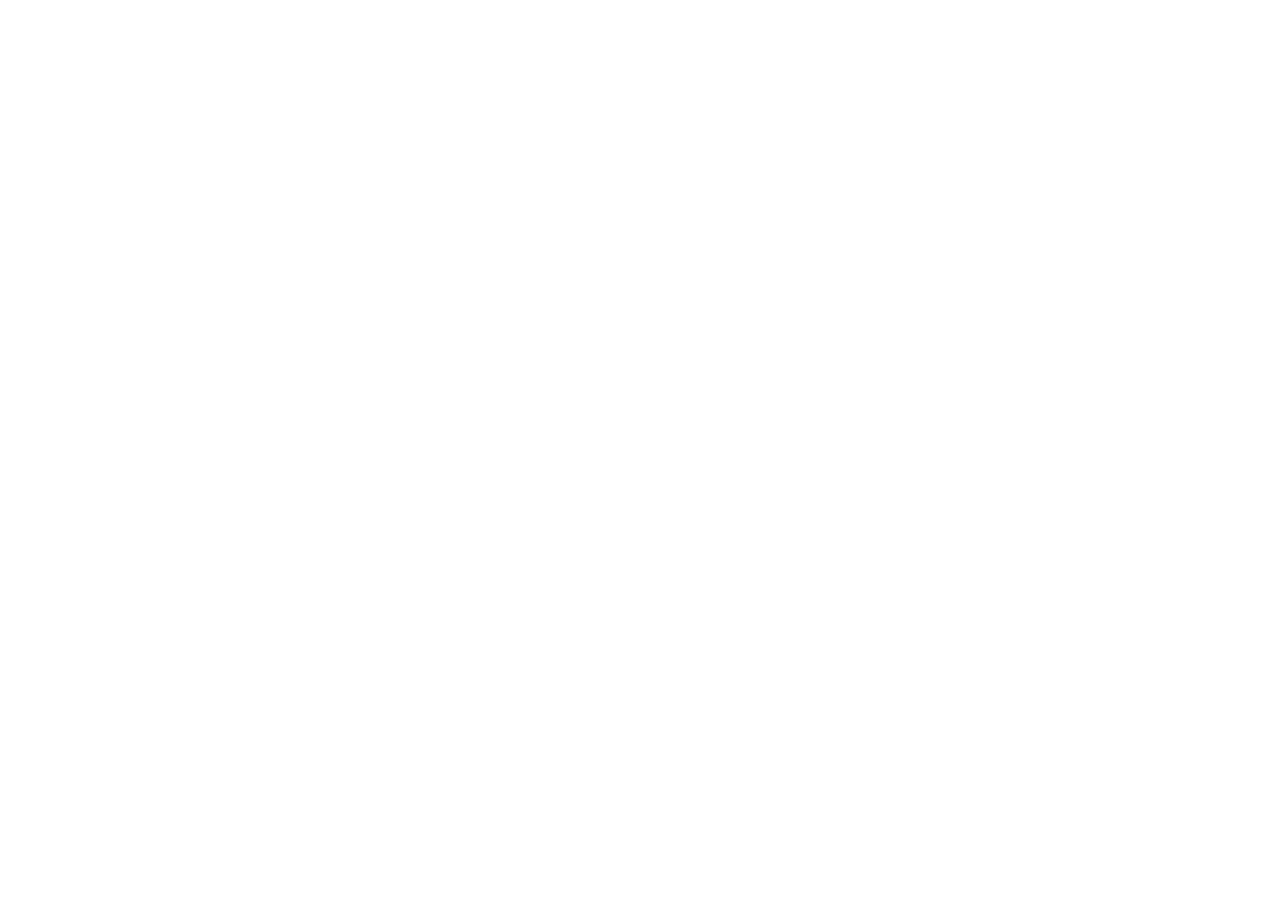
==== index.html @ 5d726233 "class setting" ====
<!DOCTYPE html>
<html lang="en">
    <head>
        <meta charset="UTF-8" />
        <meta http-equiv="X-UA-Compatible" content="IE=edge" />
        <meta name="viewport" content="width=device-width, initial-scale=1.0" />
        <title>goit-markup-hw-02</title>
        <link rel="stylesheet" href="./css/styles.css" />
    </head>
    </html>
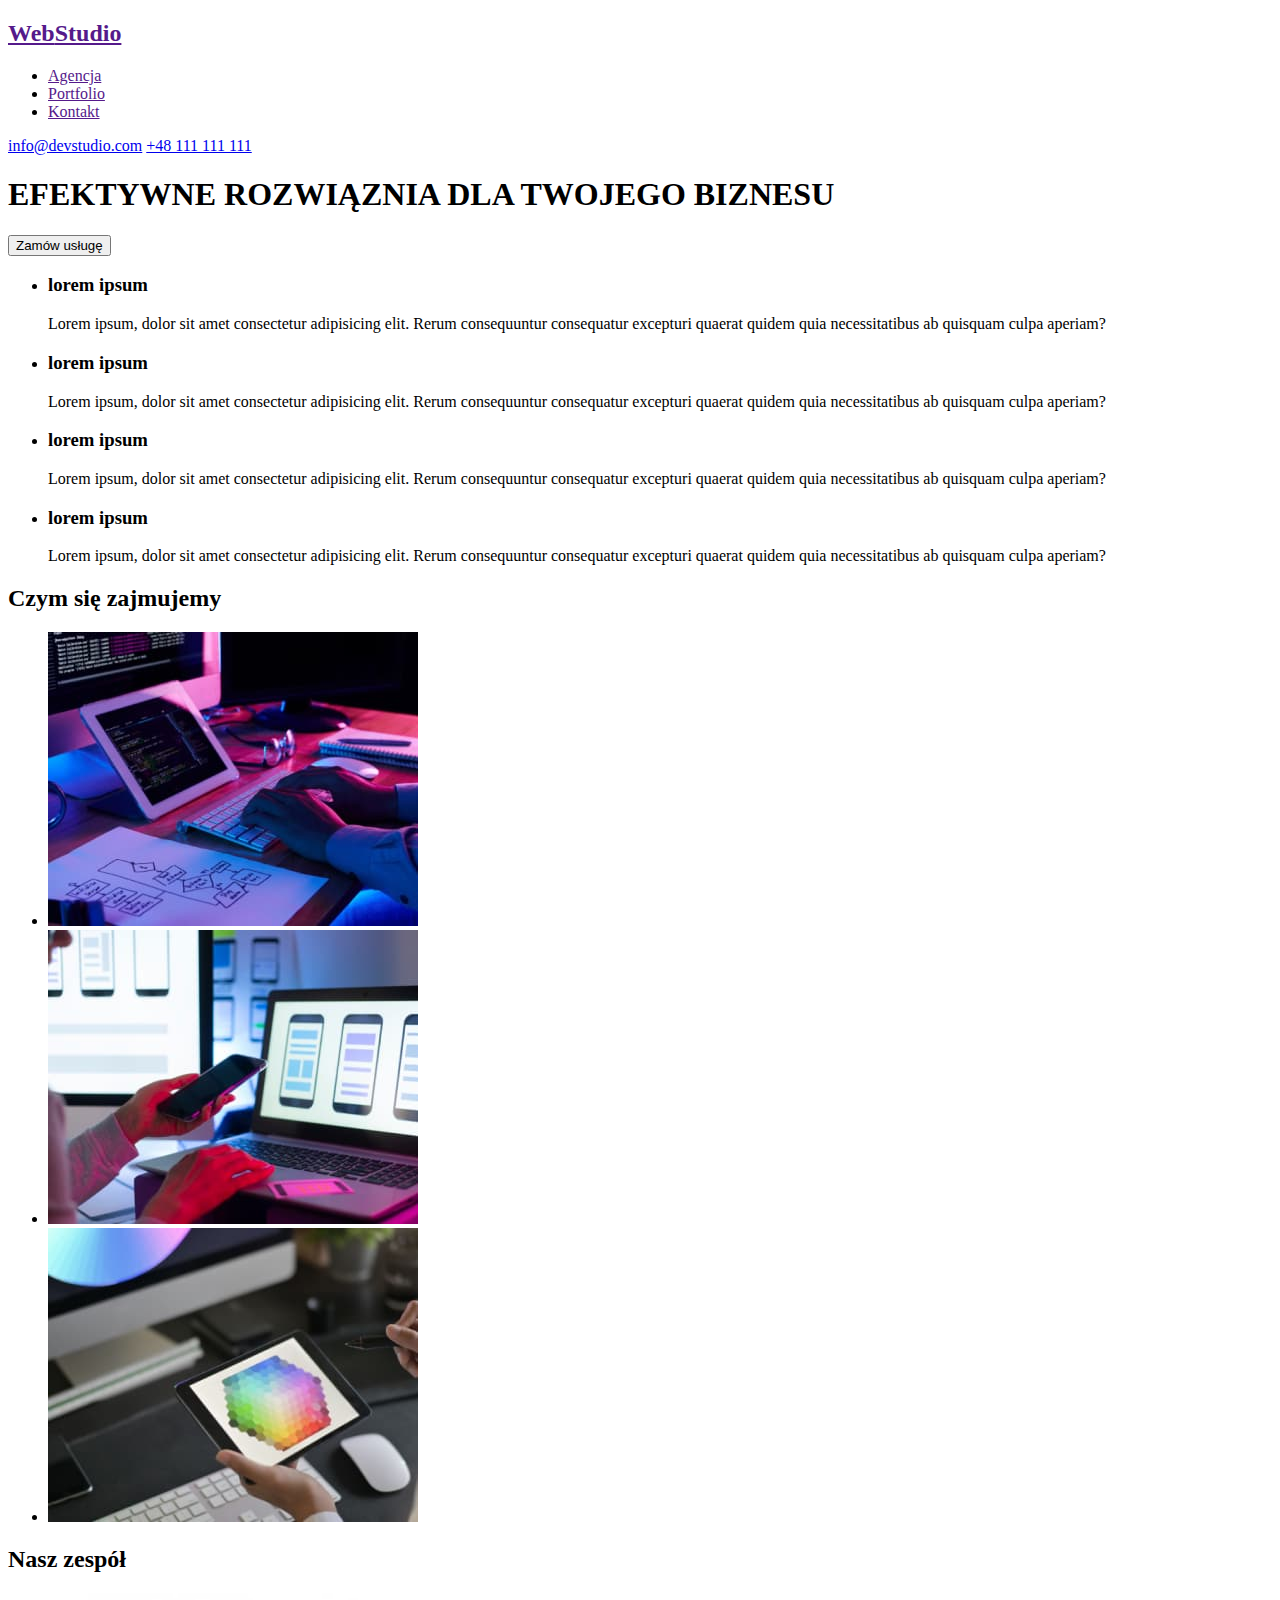
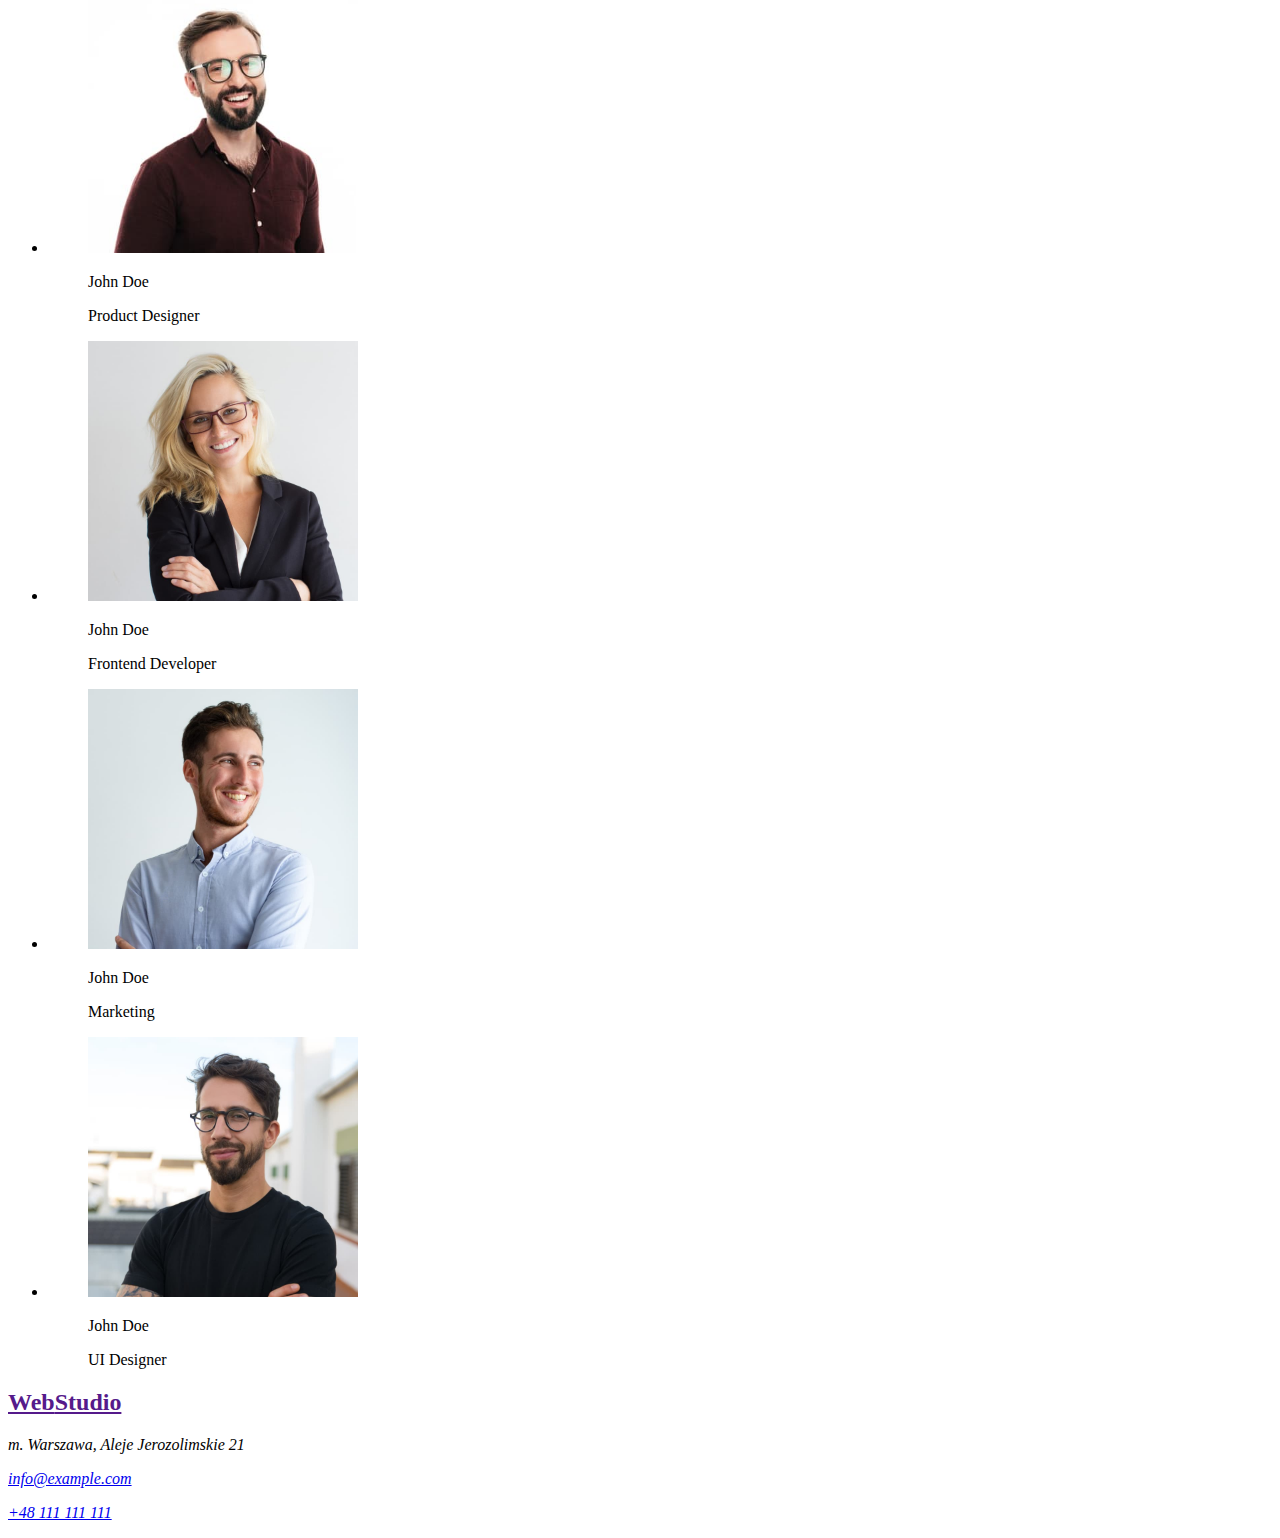
==== commit c3a2acc1: "Clone the first task and add classes and styles" ====
--- a/index.html
+++ b/index.html
@@ -1,10 +1,177 @@
 <!DOCTYPE html>
 <html lang="en">
-    <head>
-        <meta charset="UTF-8" />
-        <meta http-equiv="X-UA-Compatible" content="IE=edge" />
-        <meta name="viewport" content="width=device-width, initial-scale=1.0" />
-        <title>goit-markup-hw-02</title>
-        <link rel="stylesheet" href="./css/styles.css" />
-    </head>
-    </html>+  <head>
+    <meta charset="UTF-8" />
+    <meta http-equiv="X-UA-Compatible" content="IE=edge" />
+    <meta name="viewport" content="width=device-width, initial-scale=1.0" />
+    <title>Studio</title>
+    <link rel="stylesheet" href="./css/styles.css" />
+    <link rel="preconnect" href="https://fonts.googleapis.com" />
+    <link rel="preconnect" href="https://fonts.gstatic.com" crossorigin />
+    <link
+      href="https://fonts.googleapis.com/css2?family=Raleway:ital,wght@0,700;1,700&family=Roboto:ital,wght@0,400;0,500;0,700;0,900;1,400;1,500;1,700;1,900&display=swap"
+      rel="stylesheet"
+    />
+  </head>
+  <body>
+    <header>
+      <h2>
+        <a href="" class="logo-header"
+          ><span class="first-letters">Web</span>Studio</a>
+      </h2>
+      <nav>
+        <ul class="list">
+          <li><a href="" class="header-menu">Agencja</a></li>
+          <li><a href="" class="header-menu">Portfolio</a></li>
+          <li><a href="" class="header-menu">Kontakt</a></li>
+        </ul>
+      </nav>
+      <div>
+        <a href="mailto:info@devstudio.com" class="e-mail">info@devstudio.com</a>
+        <a href="tel:+48111111111" class="phone-number">+48 111 111 111</a>
+      </div>
+    </header>
+    <main>
+      <section class="service-section">
+        <h1 class="main-title">EFEKTYWNE ROZWIĄZNIA DLA TWOJEGO BIZNESU</h1>
+        <button type="button" class="order-button">Zamów usługę</button>
+      </section>
+      <section>
+        <ul class="lorem-list">
+          <li>
+            <h3 class="title">lorem ipsum</h3>
+            <p class="text">
+              Lorem ipsum, dolor sit amet consectetur adipisicing elit. Rerum
+              consequuntur consequatur excepturi quaerat quidem quia
+              necessitatibus ab quisquam culpa aperiam?
+            </p>
+          </li>
+          <li>
+            <h3 class="title">lorem ipsum</h3>
+            <p class="text">
+              Lorem ipsum, dolor sit amet consectetur adipisicing elit. Rerum
+              consequuntur consequatur excepturi quaerat quidem quia
+              necessitatibus ab quisquam culpa aperiam?
+            </p>
+          </li>
+          <li>
+            <h3 class="title">lorem ipsum</h3>
+            <p class="text">
+              Lorem ipsum, dolor sit amet consectetur adipisicing elit. Rerum
+              consequuntur consequatur excepturi quaerat quidem quia
+              necessitatibus ab quisquam culpa aperiam?
+            </p>
+          </li>
+          <li>
+            <h3 class="title">lorem ipsum</h3>
+            <p class="text">
+              Lorem ipsum, dolor sit amet consectetur adipisicing elit. Rerum
+              consequuntur consequatur excepturi quaerat quidem quia
+              necessitatibus ab quisquam culpa aperiam?
+            </p>
+          </li>
+        </ul>
+      </section>
+      <section>
+        <h2 class="profession">Czym się zajmujemy</h2>
+        <ul class="photo-profession">
+          <li>
+            <img
+              src="images/img.jpg"
+              alt="osoba pisząca na klawiaturze"
+              width="370"
+              height="294"
+            />
+          </li>
+          <li>
+            <img
+              src="images/img(1).jpg"
+              alt="osoba trzyma telefon i sprawdza"
+              width="370"
+              height="294"
+            />
+          </li>
+          <li>
+            <img
+              src="images/img(2).jpg"
+              alt="osoba trzyma tablet na którym wyświetlona jest paleta kolorów"
+              width="370"
+              height="294"
+            />
+          </li>
+        </ul>
+      </section>
+      <section class="team">
+        <h2 class="section-title">Nasz zespół</h2>
+        <ul class="team">
+          <li>
+            <figure class="person">
+              <img
+                src="images/img(3).jpg"
+                alt="mężczyzna w okularach i bordowej koszuli"
+                width="270"
+                height="260"
+              />
+              <figcaption>
+                <p class="name">John Doe</p>
+                <p class="position">Product Designer</p>
+              </figcaption>
+            </figure>
+          </li>
+          <li>
+            <figure class="person">
+              <img
+                src="images/img(4).jpg"
+                alt="kobieta w okularch"
+                width="270"
+                height="260"
+              />
+              <figcaption>
+                <p class="name">John Doe</p>
+                <p class="position">Frontend Developer</p>
+              </figcaption>
+            </figure>
+          </li>
+          <li>
+            <figure class="person">
+              <img
+                src="images/img(5).jpg"
+                alt="mężczyzna w jasnej koszuli"
+                width="270"
+                height="260"
+              />
+              <figcaption>
+                <p class="name">John Doe</p>
+                <p class="position">Marketing</p>
+              </figcaption>
+            </figure>
+          </li>
+          <li>
+            <figure class="person">
+              <img
+                src="images/img(6).jpg"
+                alt="mężczyzna w okularach i ciemnej koszuluce"
+                width="270"
+                height="260"
+              />
+              <figcaption>
+                <p class="name">John Doe</p>
+                <p class="position">UI Designer</p>
+              </figcaption>
+            </figure>
+          </li>
+        </ul>
+      </section>
+    </main>
+    <footer class="footer">
+      <h2>
+        <a href="" class="logo-footer"><span class="first-letters">Web</span><span class="last-letters">Studio</span></a>
+      </h2>
+      <address class="address">m. Warszawa, Aleje Jerozolimskie 21</address>
+      <address>
+        <p><a href="mailto:info@example.com" class="e-mail-footer">info@example.com</a></p>
+        <p><a href="tel:+48111111111" class="phone-number-footer">+48 111 111 111</a></p>
+      </address>
+    </footer>
+  </body>
+</html>
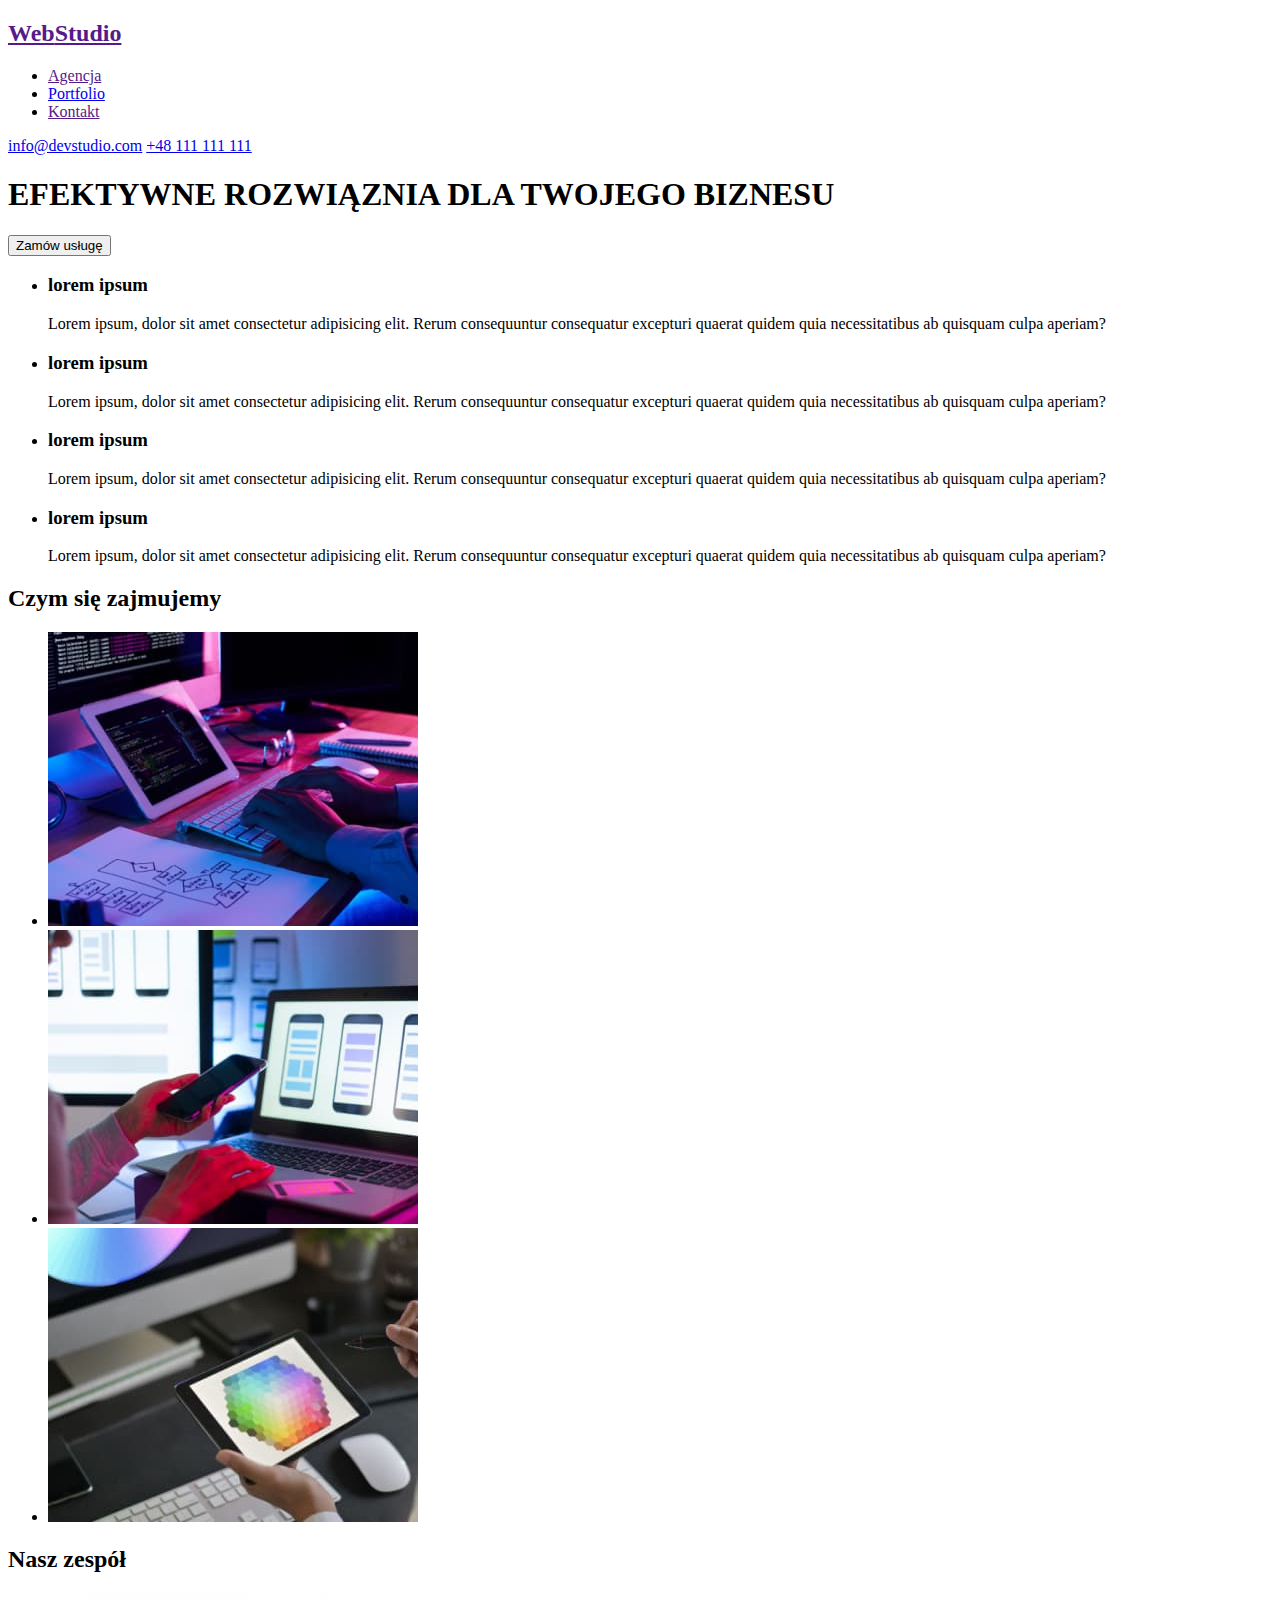
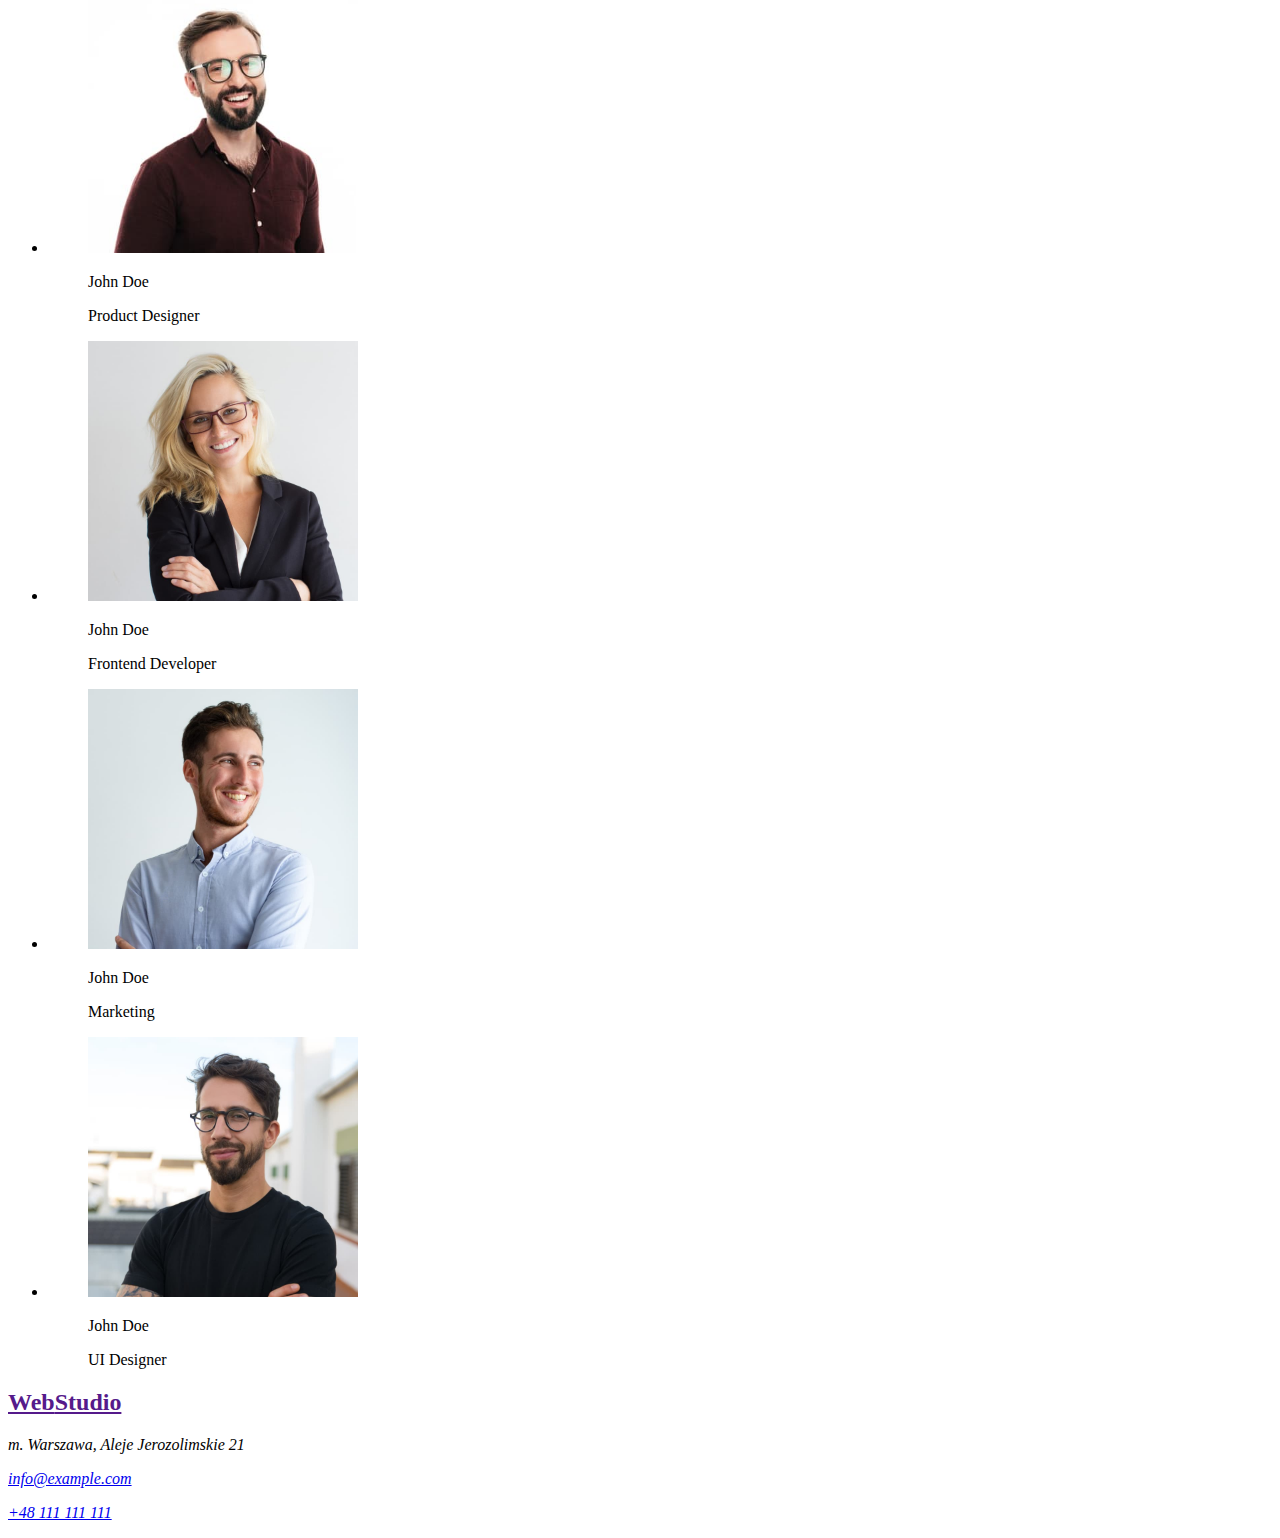
==== commit 6198f726: "correction of CSS styles" ====
--- a/index.html
+++ b/index.html
@@ -22,7 +22,7 @@
       <nav>
         <ul class="list">
           <li><a href="" class="header-menu">Agencja</a></li>
-          <li><a href="" class="header-menu">Portfolio</a></li>
+          <li><a href="portfolio.html" class="header-menu">Portfolio</a></li>
           <li><a href="" class="header-menu">Kontakt</a></li>
         </ul>
       </nav>
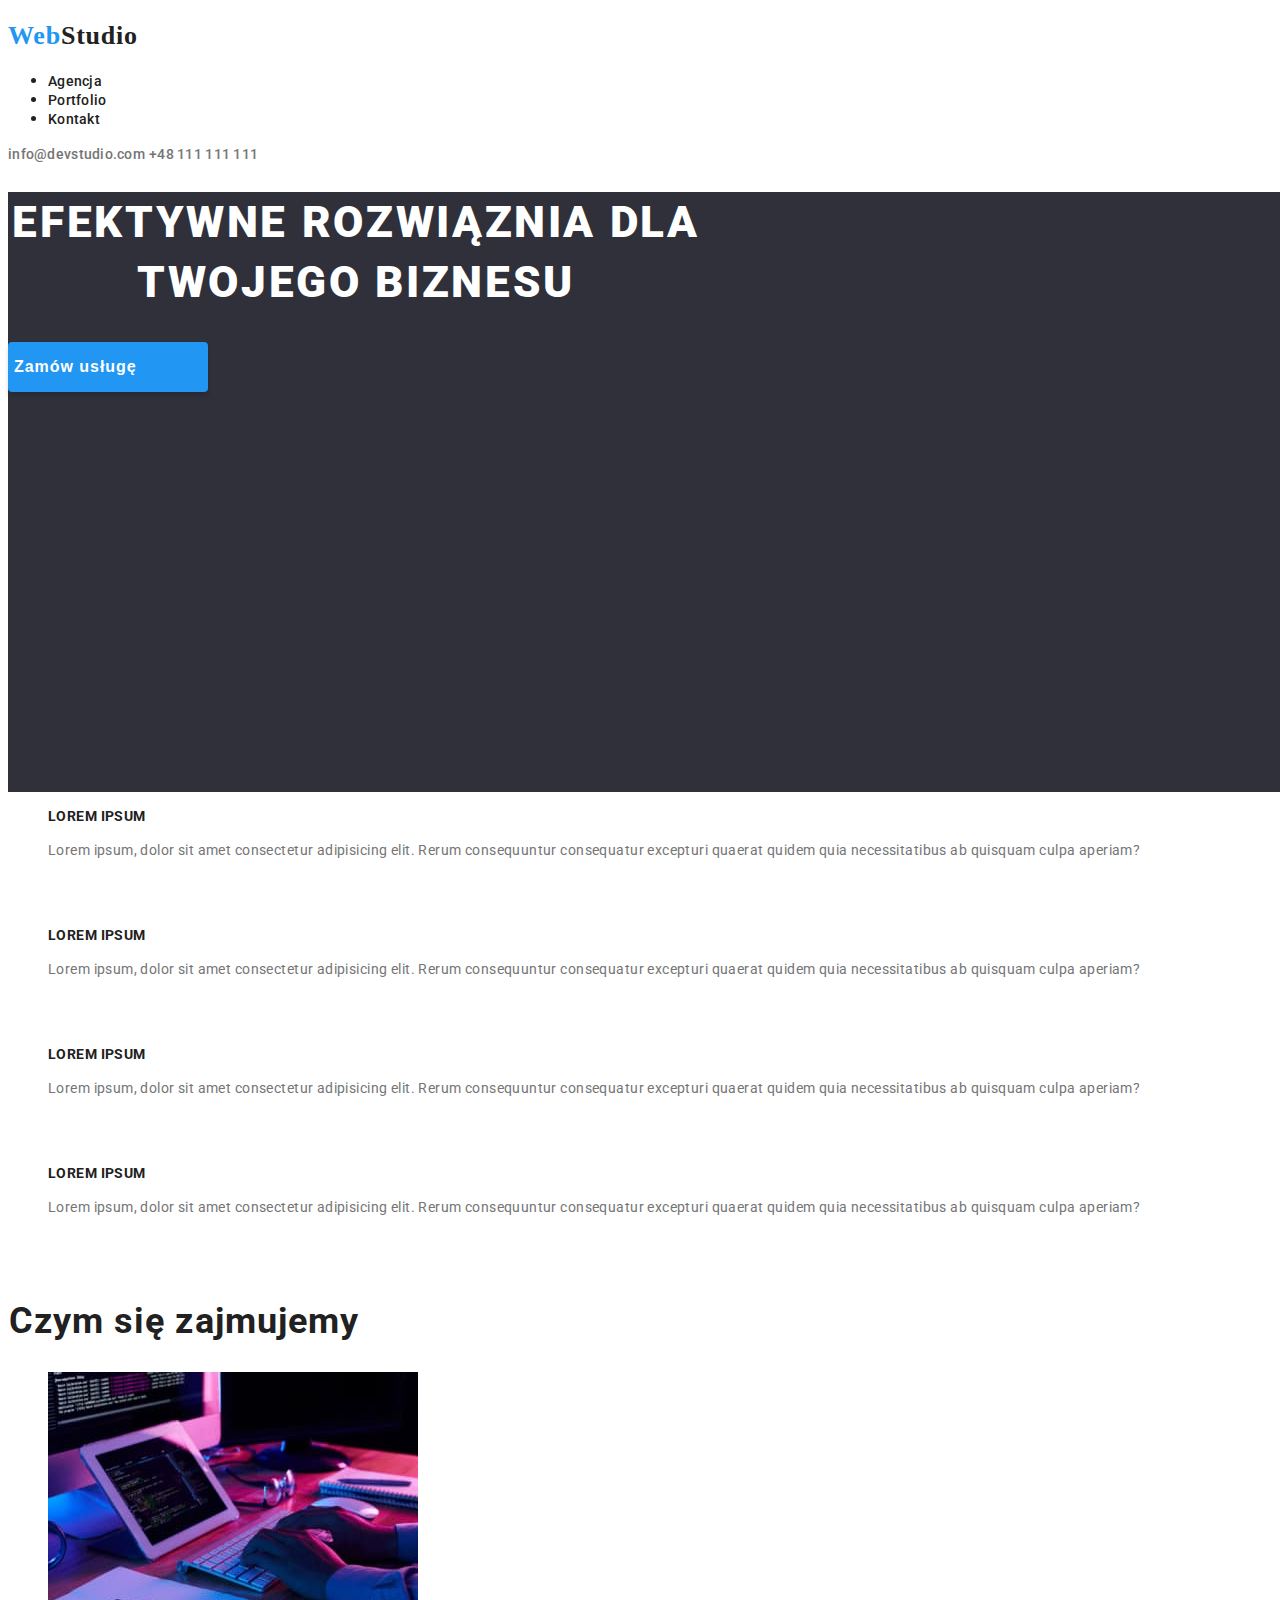
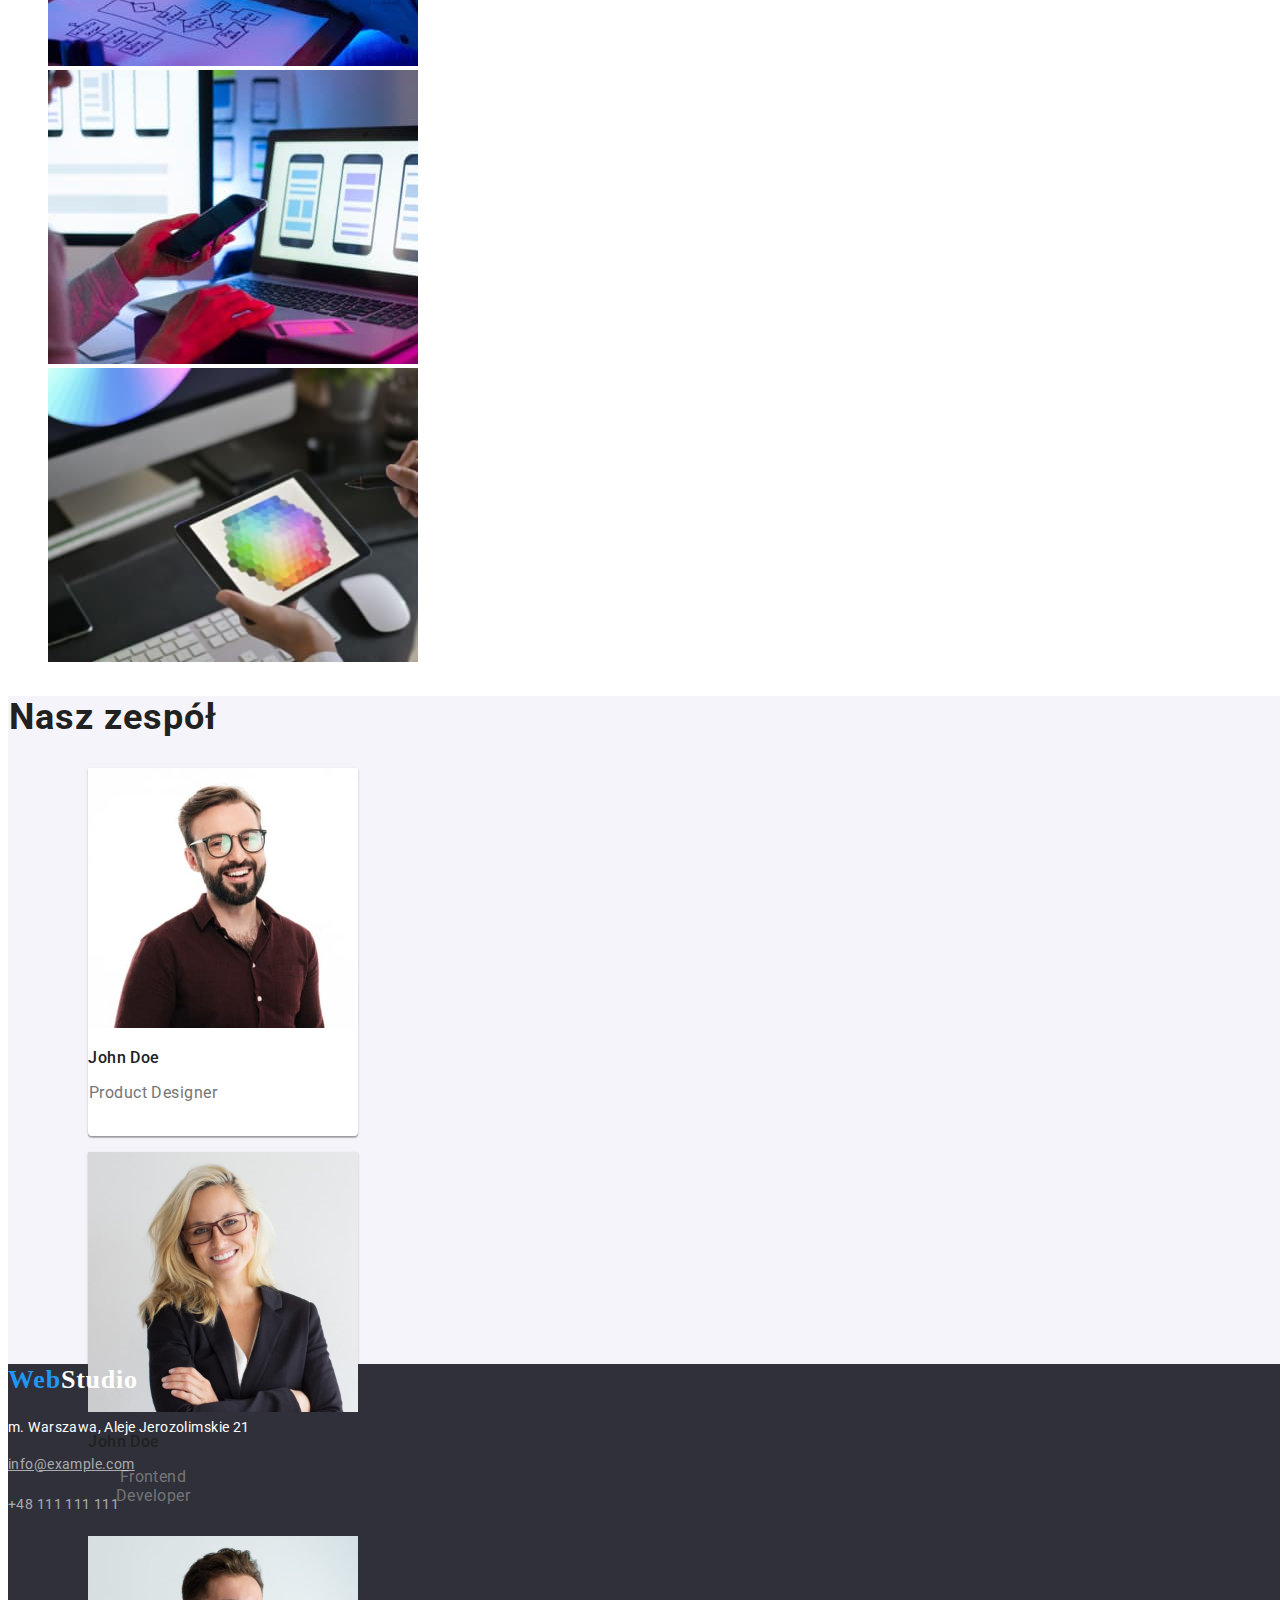
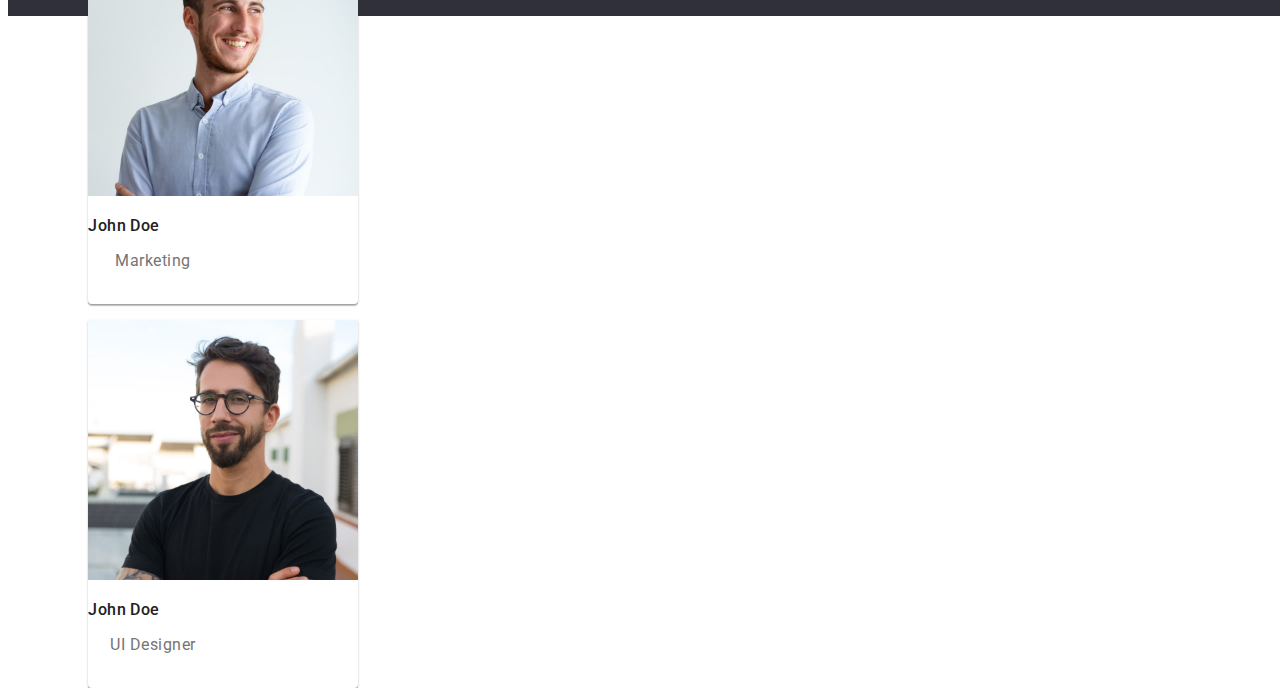
==== commit 75ab8153: "changing the CSS style file" ====
--- a/index.html
+++ b/index.html
@@ -5,18 +5,18 @@
     <meta http-equiv="X-UA-Compatible" content="IE=edge" />
     <meta name="viewport" content="width=device-width, initial-scale=1.0" />
     <title>Studio</title>
-    <link rel="stylesheet" href="./css/styles.css" />
     <link rel="preconnect" href="https://fonts.googleapis.com" />
     <link rel="preconnect" href="https://fonts.gstatic.com" crossorigin />
     <link
       href="https://fonts.googleapis.com/css2?family=Raleway:ital,wght@0,700;1,700&family=Roboto:ital,wght@0,400;0,500;0,700;0,900;1,400;1,500;1,700;1,900&display=swap"
       rel="stylesheet"
     />
+    <link rel="stylesheet" href="CSS/styles.css" />
   </head>
   <body>
     <header>
       <h2>
-        <a href="" class="logo-header"
+        <a href="index.html" class="logo-header"
           ><span class="first-letters">Web</span>Studio</a>
       </h2>
       <nav>
@@ -165,7 +165,7 @@
     </main>
     <footer class="footer">
       <h2>
-        <a href="" class="logo-footer"><span class="first-letters">Web</span><span class="last-letters">Studio</span></a>
+        <a href="index.html" class="logo-footer"><span class="first-letters">Web</span><span class="last-letters">Studio</span></a>
       </h2>
       <address class="address">m. Warszawa, Aleje Jerozolimskie 21</address>
       <address>
--- a/CSS/styles.css
+++ b/CSS/styles.css
@@ -0,0 +1,286 @@
+body{
+    font-family: 'Roboto';
+    font-style: normal;
+    color:#212121;
+}
+
+.first-letters {
+    color: #2196F3;
+}
+.logo-header {
+    text-decoration: none;
+    color:#212121;
+    width: 145px;
+    height: 31px;
+    font-family: 'releway';
+    font-style: normal;
+    font-weight: 700;
+    font-size: 26px;
+    line-height: 31px;
+    letter-spacing: 0.03em;
+}
+.list-menu{
+    list-style-type: none;
+}
+.header-menu {
+    text-decoration: none;
+    color: #212121;
+    width: 53px;
+    height: 16px;
+    font-weight: 500;
+    font-size: 14px;
+    line-height: 16px;
+    letter-spacing: 0.02em;
+}
+.header-menu:hover {
+    color:#2196F3;
+    text-decoration: none;
+}
+.header-menu:focus{
+    color:#2196F3;
+    text-decoration: none;
+}
+.e-mail{
+    text-decoration: none;
+    color: #757575;
+    width: 135px;
+    height: 16px;
+    font-weight: 500;
+    font-size: 14px;
+    line-height: 16px;
+    letter-spacing: 0.02em;
+}
+.e-mail:hover{
+    color:#2196F3;
+}
+.phone-number{
+    text-decoration: none;
+    color: #757575;
+    width: 110px;
+    height: 16px;
+    font-weight: 500;
+    font-size: 14px;
+    line-height: 16px;
+    letter-spacing: 0.02em;
+}
+.phone-number:hover{
+    color:#2196F3;
+}
+
+.filtr{
+    background-color:#F5F4FA;
+    box-shadow: 0px 3px 1px rgba(0, 0, 0, 0.1), 0px 1px 2px rgba(0, 0, 0, 0.08), 0px 2px 2px rgba(0, 0, 0, 0.12);
+    border-radius: 4px;
+    border: 0px;
+    }
+  .filtr:hover{
+    background-color:#2196F3;
+    color:  #FFFFFF;
+    }
+    .filtr:focus{
+    background-color:#2196F3;
+    color:  #FFFFFF;
+    }
+    .filtr1{
+    width: 121px;
+    height: 38px;
+    }
+    .filtr2{
+    width: 93px;
+    height: 38px;
+    }
+    .filtr3{
+    width: 114px;
+    height: 38px;
+    }
+    .filtr4{
+    width: 91px;
+    height: 38px;
+    }
+    .filtr5{
+    width: 121px;
+    height: 38px;
+    }
+.project-list{
+    list-style-type: none;
+}
+.project{
+    box-sizing: border-box;
+    background: #FFFFFF;
+    border: 1px solid #EEEEEE;
+    width: 370px;
+    height: 404px;
+}
+.project-name{
+    width: 322px;
+    height: 36px;
+    font-weight: 700;
+    font-size: 18px;
+    line-height: 36px;
+    letter-spacing: 0.06em;
+    }
+.filtr-name{
+        color: #757575;
+        width: 322px;
+        height: 30px;
+        font-weight: 400;
+        font-size: 16px;
+        line-height: 30px;
+        letter-spacing: 0.03em;
+        }
+.footer{
+        background-color:  #2F303A;
+        width: 1600px;
+        height: 252px;
+    }
+.logo-footer{
+    text-decoration: none;
+    color: black;
+    width: 145px;
+    height: 31px;
+    font-family: 'releway';
+    font-weight: 700;
+    font-size: 26px;
+    line-height: 31px;
+    letter-spacing: 0.03em;
+}
+    .last-letters{
+        color: #FFFFFF;
+    }
+    .address{
+    color: #FFFFFF;
+    width: 247px;
+    height: 21px;
+    font-style: normal;
+    font-weight: 400;
+    font-size: 14px;
+    line-height: 24px;
+    letter-spacing: 0.03em;
+    }
+    .e-mail-footer{
+    color: rgba(255, 255, 255, 0.6);
+    width: 231px;
+    height: 21px;
+    font-style: normal;
+    font-weight: 400;
+    font-size: 14px;
+    line-height: 24px;
+    letter-spacing: 0.03em;
+    text-decoration-line: underline;
+    }
+    .phone-number-footer{
+    color: rgba(255, 255, 255, 0.6);
+    text-decoration: none;
+    width: 231px;
+    height: 21px;
+    font-style: normal;
+    font-weight: 400;
+    font-size: 14px;
+    line-height: 24px;
+    letter-spacing: 0.03em;
+    }
+    /* CSS styles for the studio website */
+    .service-section{
+    background: #2F303A;
+    width: 1600px;
+    height: 600px;
+    }
+    .main-title{
+    color: #FFFFFF;
+    width: 696px;
+    height: 120px;
+    font-weight: 900;
+    font-size: 44px;
+    line-height: 60px;
+    text-align: center;
+    letter-spacing: 0.06em;
+    text-transform: uppercase;
+    }
+    .order-button{
+    background: #2196F3;
+    width: 200px;
+    height: 50px;
+    box-shadow: 0px 4px 4px rgba(0, 0, 0, 0.15);
+    border-radius: 4px;
+    border: 0px;
+    font-weight: 700;
+    font-size: 16px;
+    line-height: 30px;
+    display: flex;
+    align-items: center;
+    text-align: center;
+    letter-spacing: 0.06em;
+    color:#FFFFFF;
+    }
+.lorem-list{
+    list-style-type: none;
+}
+.title{
+    width: 270px;
+    height: 16px;
+    font-weight: 700;
+    font-size: 14px;
+    line-height: 16px;
+    letter-spacing: 0.03em;
+    text-transform: uppercase;
+}
+.text{
+height: 75px;
+font-size: 14px;
+line-height: 24px;
+letter-spacing: 0.03em;
+color: #757575;
+}
+.profession{
+width: 352px;
+height: 42px;
+font-weight: 700;
+font-size: 36px;
+line-height: 42px;
+text-align: center;
+letter-spacing: 0.03em;
+}
+.photo-profession{
+    list-style-type: none;
+    mix-blend-mode: normal;
+}
+.section-title{
+width: 210px;
+height: 42px;
+font-weight: 700;
+font-size: 36px;
+line-height: 42px;
+text-align: center;
+letter-spacing: 0.03em;
+}
+.team{
+list-style-type: none;
+width: 1600px;
+height: 648px;
+background: #F5F4FA;
+}
+.person{
+width: 270px;
+height: 368px;
+background: #FFFFFF;
+box-shadow: 0px 1px 3px rgba(0, 0, 0, 0.12), 0px 1px 1px rgba(0, 0, 0, 0.14), 0px 2px 1px rgba(0, 0, 0, 0.2);
+border-radius: 0px 0px 4px 4px;
+}
+.name{
+width: 72px;
+height: 19px;
+font-weight: 500;
+font-size: 16px;
+line-height: 19px;
+text-align: center;
+letter-spacing: 0.03em;
+}
+.position{
+width: 130px;
+height: 19px;
+font-size: 16px;
+line-height: 19px;
+text-align: center;
+letter-spacing: 0.03em;
+color: #757575;
+}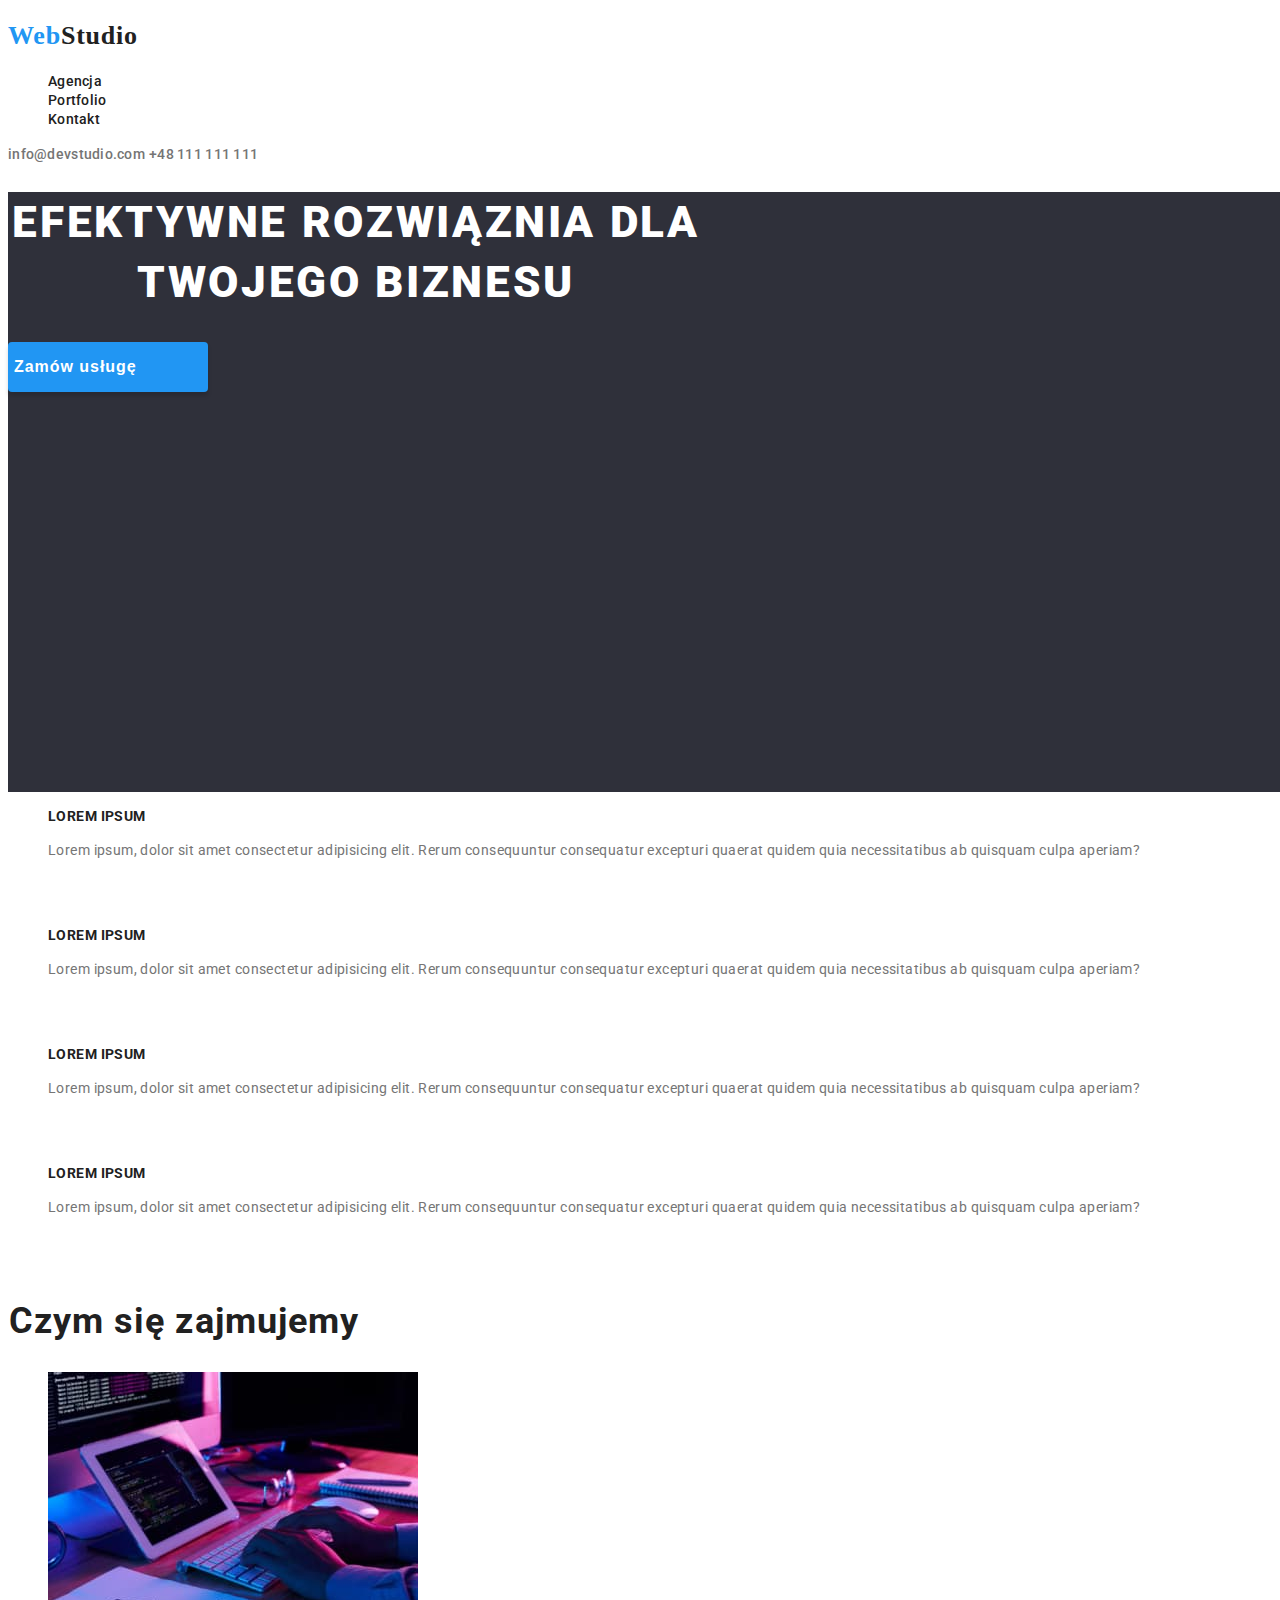
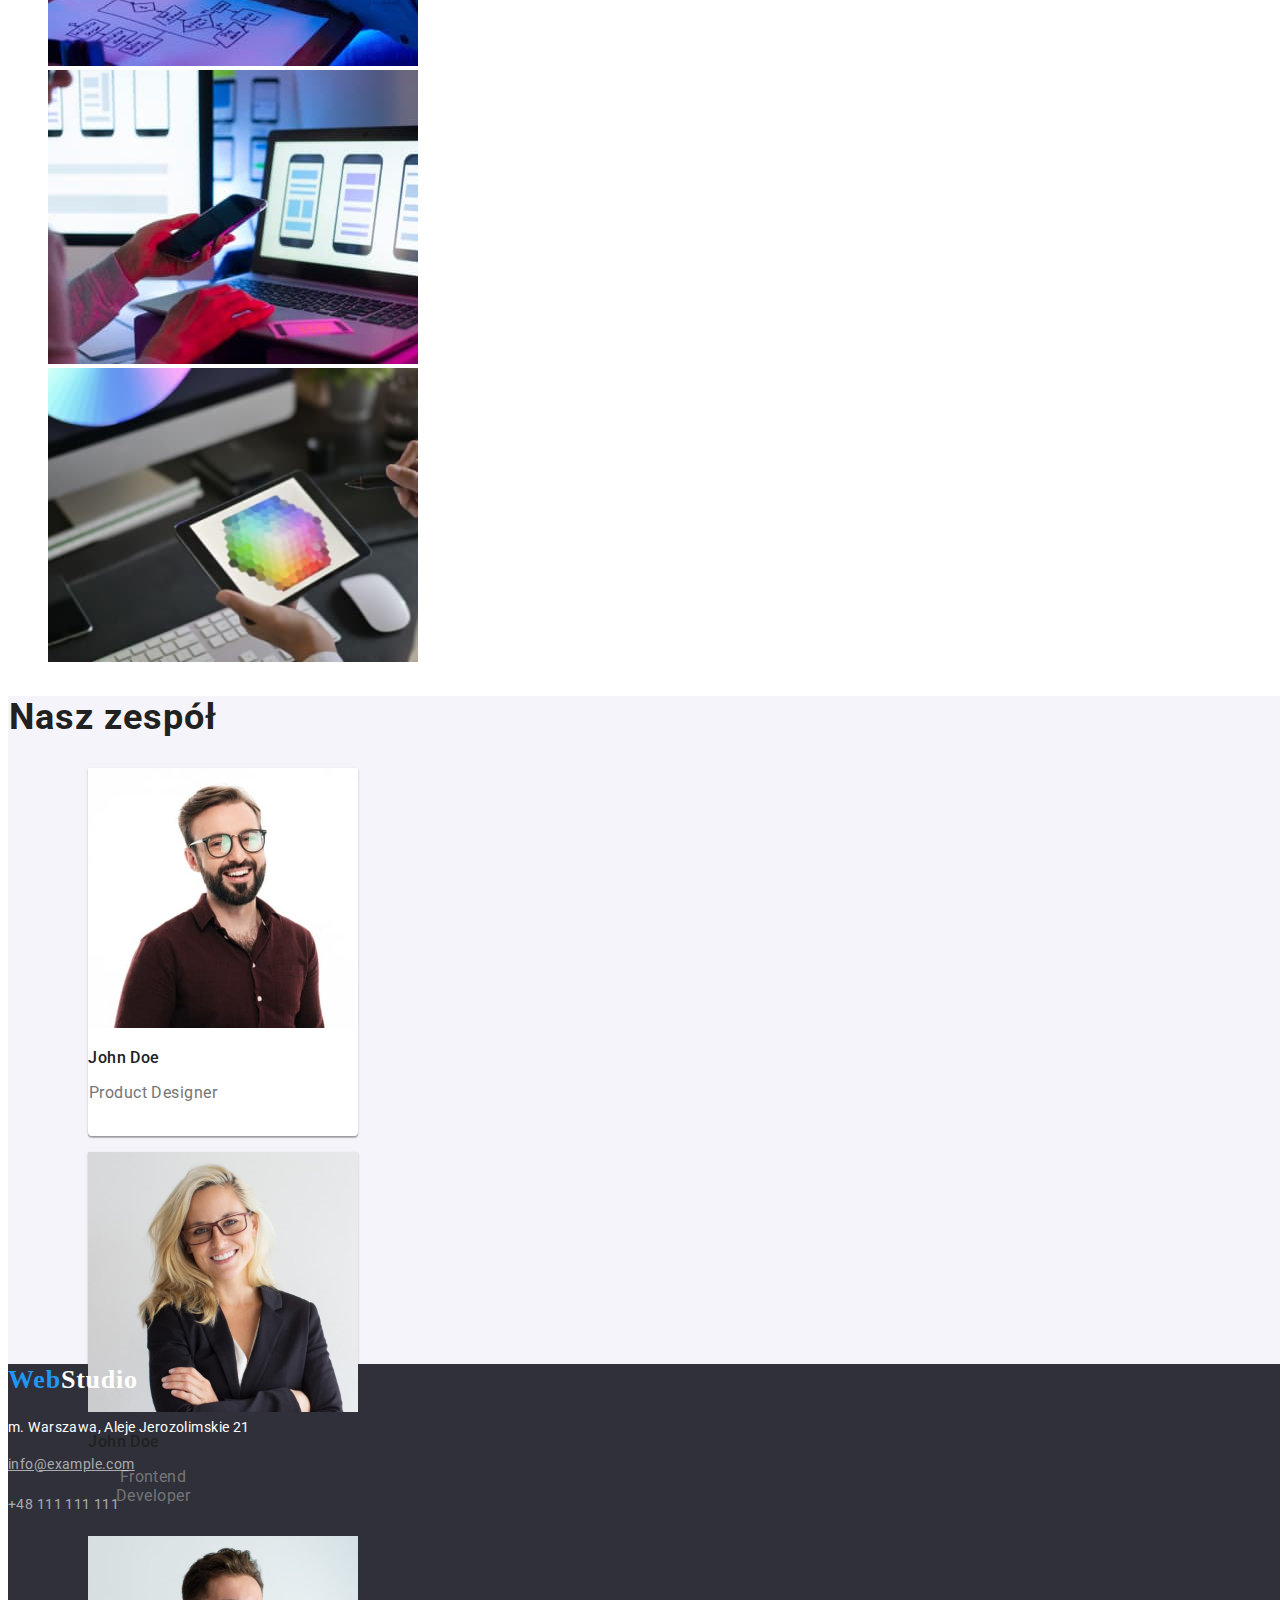
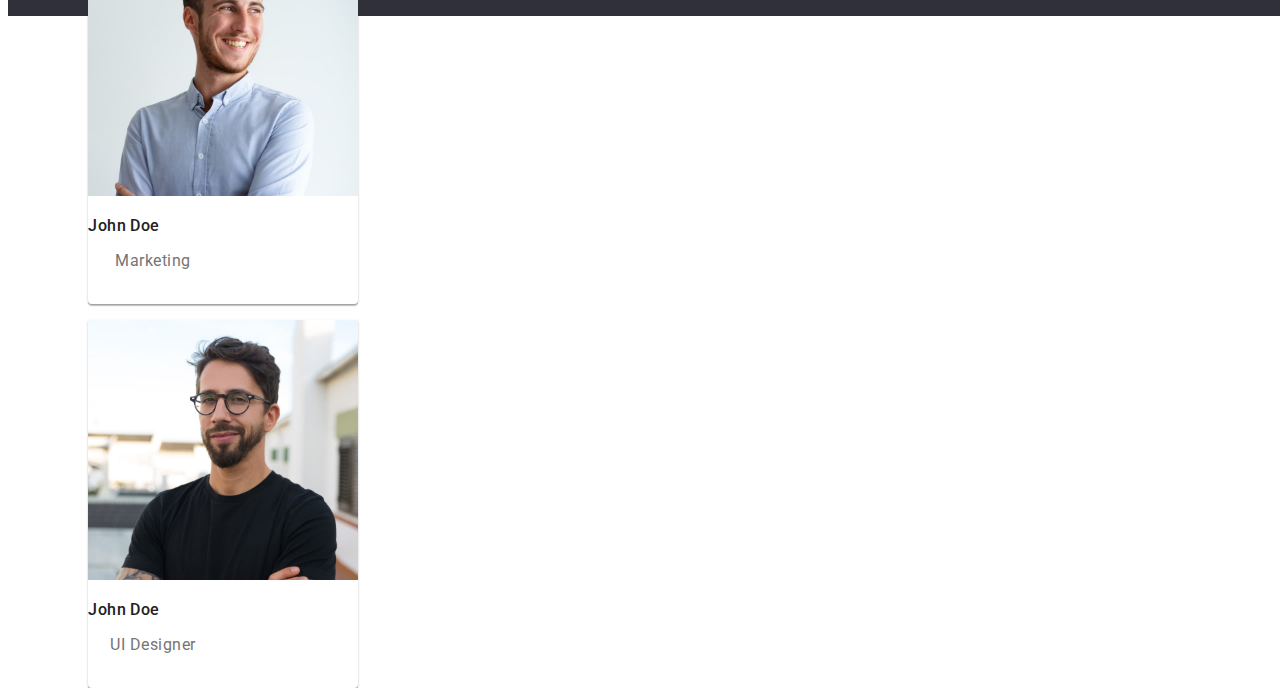
==== commit 84d0a550: "Update index.html" ====
--- a/index.html
+++ b/index.html
@@ -20,7 +20,7 @@
           ><span class="first-letters">Web</span>Studio</a>
       </h2>
       <nav>
-        <ul class="list">
+        <ul class="list-menu">
           <li><a href="" class="header-menu">Agencja</a></li>
           <li><a href="portfolio.html" class="header-menu">Portfolio</a></li>
           <li><a href="" class="header-menu">Kontakt</a></li>
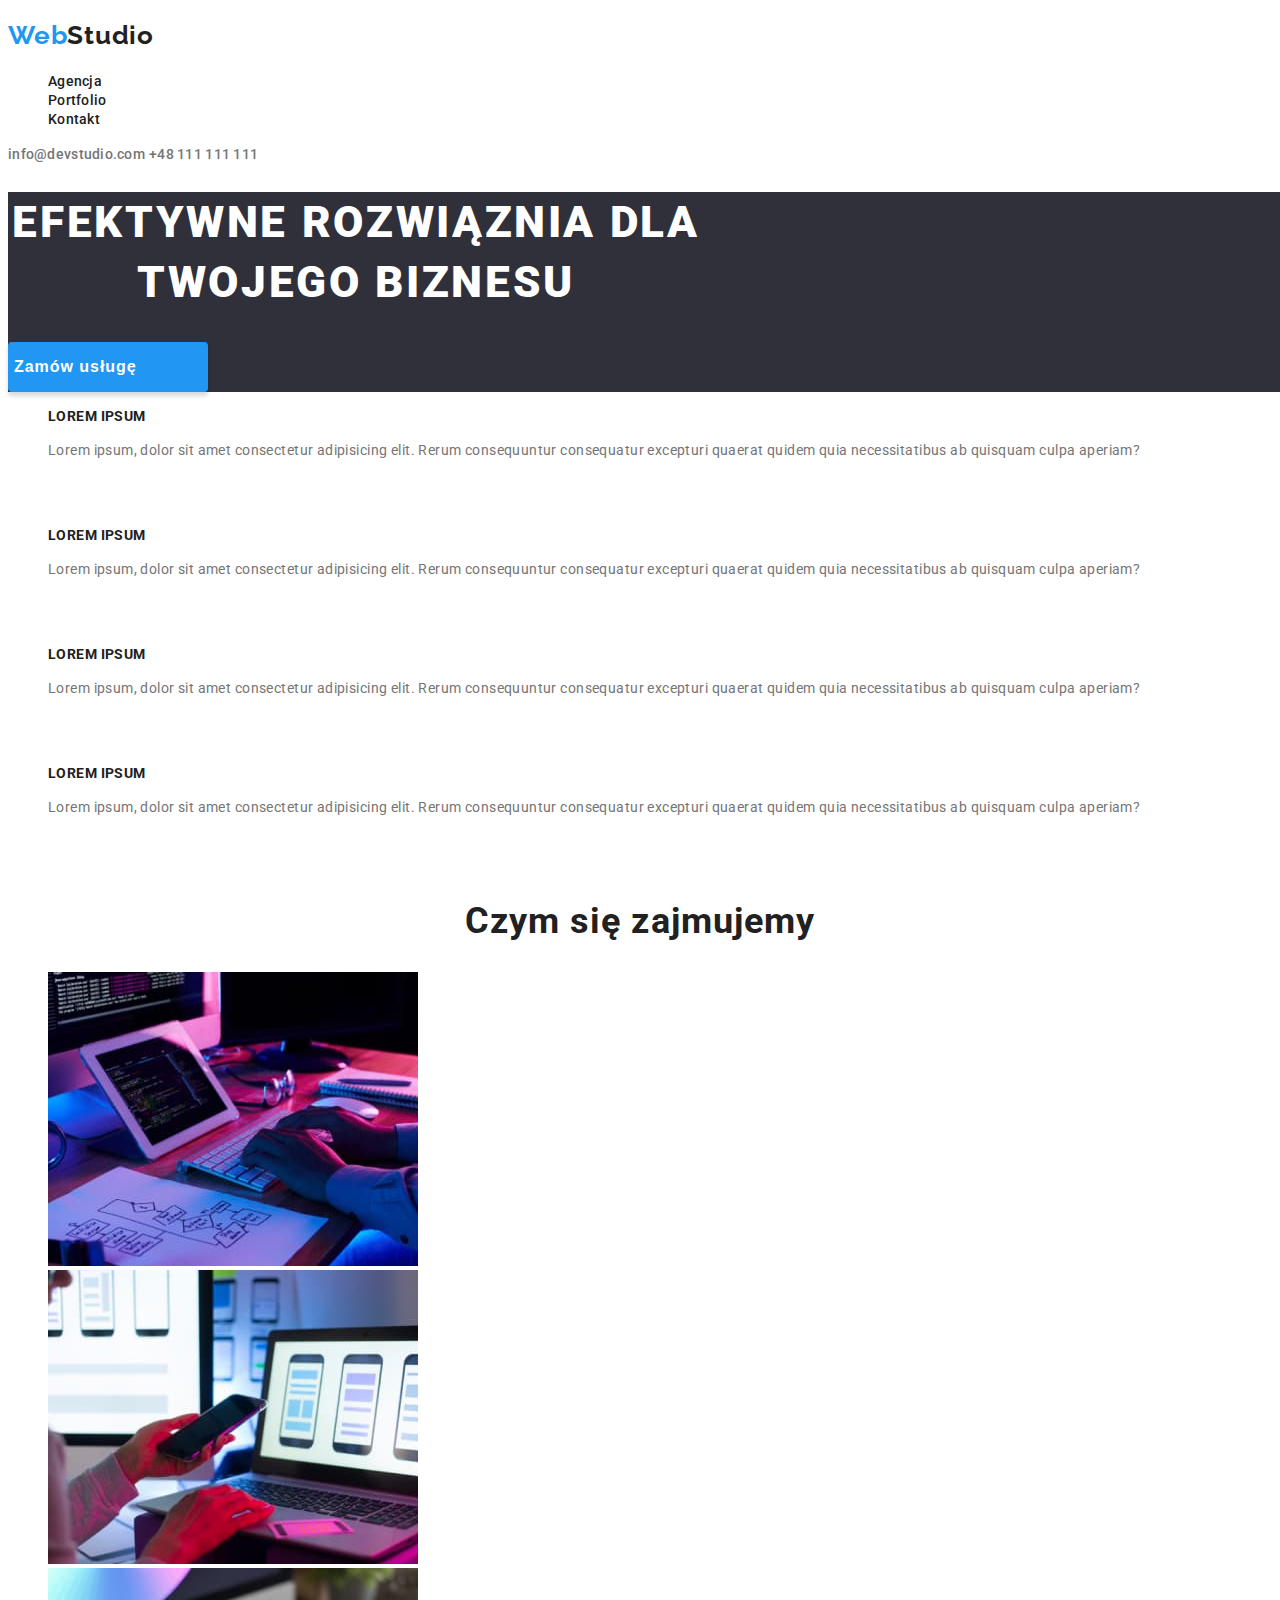
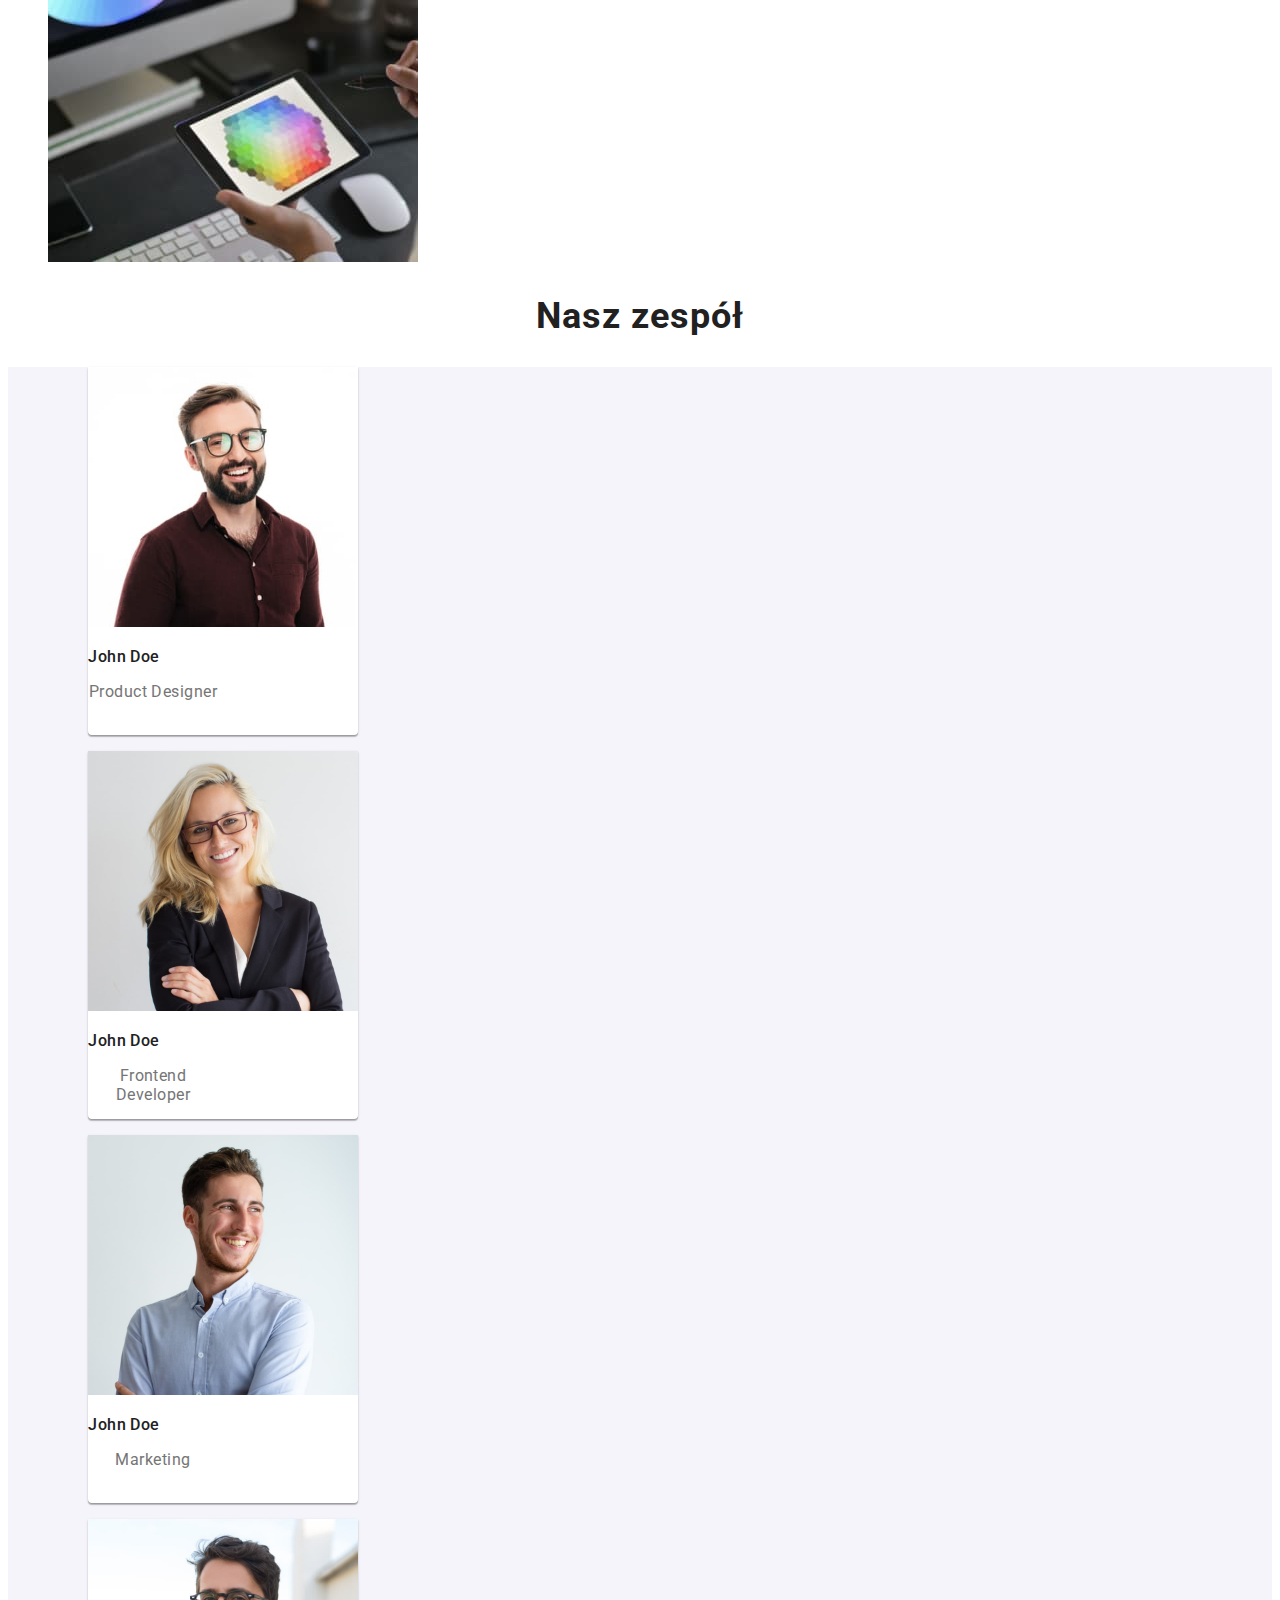
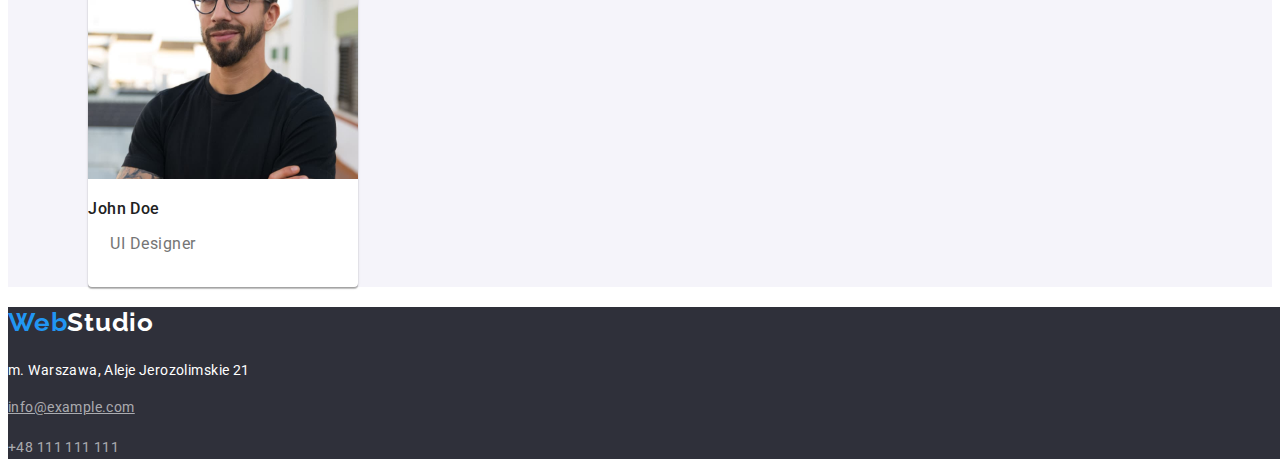
==== commit 3b1a2c67: "code and css style corrections" ====
--- a/index.html
+++ b/index.html
@@ -21,7 +21,7 @@
       </h2>
       <nav>
         <ul class="list-menu">
-          <li><a href="" class="header-menu">Agencja</a></li>
+          <li><a href="index.html" class="header-menu">Agencja</a></li>
           <li><a href="portfolio.html" class="header-menu">Portfolio</a></li>
           <li><a href="" class="header-menu">Kontakt</a></li>
         </ul>
@@ -101,7 +101,7 @@
           </li>
         </ul>
       </section>
-      <section class="team">
+      <section>
         <h2 class="section-title">Nasz zespół</h2>
         <ul class="team">
           <li>
--- a/CSS/styles.css
+++ b/CSS/styles.css
@@ -12,7 +12,7 @@
     color:#212121;
     width: 145px;
     height: 31px;
-    font-family: 'releway';
+    font-family: 'Raleway';
     font-style: normal;
     font-weight: 700;
     font-size: 26px;
@@ -66,38 +66,38 @@
 .phone-number:hover{
     color:#2196F3;
 }
-
 .filtr{
     background-color:#F5F4FA;
     box-shadow: 0px 3px 1px rgba(0, 0, 0, 0.1), 0px 1px 2px rgba(0, 0, 0, 0.08), 0px 2px 2px rgba(0, 0, 0, 0.12);
     border-radius: 4px;
     border: 0px;
-    }
-  .filtr:hover{
+    cursor: pointer;
+    }
+.filtr:hover{
     background-color:#2196F3;
     color:  #FFFFFF;
     }
-    .filtr:focus{
+.filtr:focus{
     background-color:#2196F3;
     color:  #FFFFFF;
     }
-    .filtr1{
+.filtr1{
     width: 121px;
     height: 38px;
     }
-    .filtr2{
+.filtr2{
     width: 93px;
     height: 38px;
     }
-    .filtr3{
+.filtr3{
     width: 114px;
     height: 38px;
     }
-    .filtr4{
+.filtr4{
     width: 91px;
     height: 38px;
     }
-    .filtr5{
+.filtr5{
     width: 121px;
     height: 38px;
     }
@@ -120,34 +120,33 @@
     letter-spacing: 0.06em;
     }
 .filtr-name{
-        color: #757575;
-        width: 322px;
-        height: 30px;
-        font-weight: 400;
-        font-size: 16px;
-        line-height: 30px;
-        letter-spacing: 0.03em;
+    color: #757575;
+    width: 322px;
+    height: 30px;
+    font-weight: 400;
+    font-size: 16px;
+    line-height: 30px;
+    letter-spacing: 0.03em;
         }
 .footer{
-        background-color:  #2F303A;
-        width: 1600px;
-        height: 252px;
+    background-color:  #2F303A;
+    width: 1600px;
     }
 .logo-footer{
     text-decoration: none;
     color: black;
     width: 145px;
     height: 31px;
-    font-family: 'releway';
+    font-family: 'Raleway';
     font-weight: 700;
     font-size: 26px;
     line-height: 31px;
     letter-spacing: 0.03em;
 }
-    .last-letters{
-        color: #FFFFFF;
-    }
-    .address{
+.last-letters{
+    color: #FFFFFF;
+    }
+.address{
     color: #FFFFFF;
     width: 247px;
     height: 21px;
@@ -157,7 +156,7 @@
     line-height: 24px;
     letter-spacing: 0.03em;
     }
-    .e-mail-footer{
+.e-mail-footer{
     color: rgba(255, 255, 255, 0.6);
     width: 231px;
     height: 21px;
@@ -168,7 +167,7 @@
     letter-spacing: 0.03em;
     text-decoration-line: underline;
     }
-    .phone-number-footer{
+.phone-number-footer{
     color: rgba(255, 255, 255, 0.6);
     text-decoration: none;
     width: 231px;
@@ -179,13 +178,15 @@
     line-height: 24px;
     letter-spacing: 0.03em;
     }
+.filtr-button{
+    list-style-type: none;  
+    }
     /* CSS styles for the studio website */
-    .service-section{
+.service-section{
     background: #2F303A;
     width: 1600px;
-    height: 600px;
-    }
-    .main-title{
+    }
+.main-title{
     color: #FFFFFF;
     width: 696px;
     height: 120px;
@@ -195,8 +196,9 @@
     text-align: center;
     letter-spacing: 0.06em;
     text-transform: uppercase;
-    }
-    .order-button{
+    text-align: center;
+    }
+.order-button{
     background: #2196F3;
     width: 200px;
     height: 50px;
@@ -211,6 +213,7 @@
     text-align: center;
     letter-spacing: 0.06em;
     color:#FFFFFF;
+    cursor: pointer;
     }
 .lorem-list{
     list-style-type: none;
@@ -225,62 +228,56 @@
     text-transform: uppercase;
 }
 .text{
-height: 75px;
-font-size: 14px;
-line-height: 24px;
-letter-spacing: 0.03em;
-color: #757575;
+    height: 75px;
+    font-size: 14px;
+    line-height: 24px;
+    letter-spacing: 0.03em;
+    color: #757575;
 }
 .profession{
-width: 352px;
-height: 42px;
-font-weight: 700;
-font-size: 36px;
-line-height: 42px;
-text-align: center;
-letter-spacing: 0.03em;
+    font-weight: 700;
+    font-size: 36px;
+    line-height: 42px;
+    text-align: center;
+    letter-spacing: 0.03em;
 }
 .photo-profession{
     list-style-type: none;
     mix-blend-mode: normal;
 }
 .section-title{
-width: 210px;
-height: 42px;
-font-weight: 700;
-font-size: 36px;
-line-height: 42px;
-text-align: center;
-letter-spacing: 0.03em;
+    font-weight: 700;
+    font-size: 36px;
+    line-height: 42px;
+    text-align: center;
+    letter-spacing: 0.03em;
 }
 .team{
-list-style-type: none;
-width: 1600px;
-height: 648px;
-background: #F5F4FA;
+    list-style-type: none;
+    background: #F5F4FA;
 }
 .person{
-width: 270px;
-height: 368px;
-background: #FFFFFF;
-box-shadow: 0px 1px 3px rgba(0, 0, 0, 0.12), 0px 1px 1px rgba(0, 0, 0, 0.14), 0px 2px 1px rgba(0, 0, 0, 0.2);
-border-radius: 0px 0px 4px 4px;
+    width: 270px;
+    height: 368px;
+    background: #FFFFFF;
+    box-shadow: 0px 1px 3px rgba(0, 0, 0, 0.12), 0px 1px 1px rgba(0, 0, 0, 0.14), 0px 2px 1px rgba(0, 0, 0, 0.2);
+    border-radius: 0px 0px 4px 4px;
 }
 .name{
-width: 72px;
-height: 19px;
-font-weight: 500;
-font-size: 16px;
-line-height: 19px;
-text-align: center;
-letter-spacing: 0.03em;
+    width: 72px;
+    height: 19px;
+    font-weight: 500;
+    font-size: 16px;
+    line-height: 19px;
+    text-align: center;
+    letter-spacing: 0.03em;
 }
 .position{
-width: 130px;
-height: 19px;
-font-size: 16px;
-line-height: 19px;
-text-align: center;
-letter-spacing: 0.03em;
-color: #757575;
+    width: 130px;
+    height: 19px;
+    font-size: 16px;
+    line-height: 19px;
+    text-align: center;
+    letter-spacing: 0.03em;
+    color: #757575;
 }